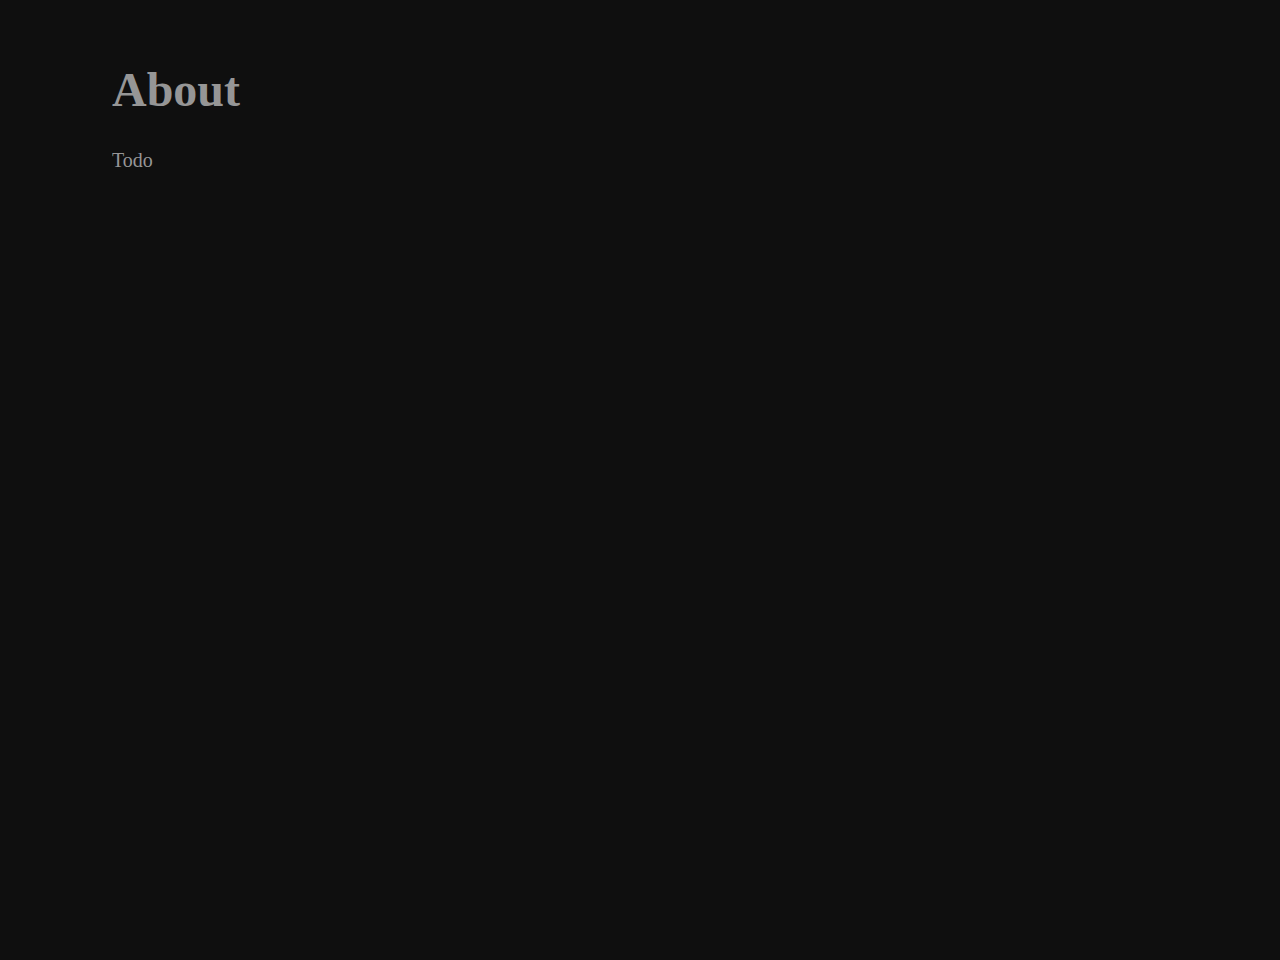
==== docs/about.html @ d6888c02 "reworked website, using custom static site gen" ====
<!DOCTYPE html>

<html>
<head>
<meta charset="utf-8"/>
<meta content="" name="keywords"/>
<meta content="07734willy" name="author"/>
<title id="title">Page Title</title>
<link href="code.css" rel="stylesheet"/>
<link href="page.css" rel="stylesheet"/>
</head>
<body>
<div id="backdrop">
<div id="article-container">
<div id="content-body"><h1>About</h1>
<p>Todo</p></div>
</div>
</div>
</body>
</html>
---- docs/code.css ----
pre { line-height: 125%; }
td.linenos pre { color: #000000; background-color: #f0f0f0; padding-left: 5px; padding-right: 5px; }
span.linenos { color: #000000; background-color: #f0f0f0; padding-left: 5px; padding-right: 5px; }
td.linenos pre.special { color: #000000; background-color: #ffffc0; padding-left: 5px; padding-right: 5px; }
span.linenos.special { color: #000000; background-color: #ffffc0; padding-left: 5px; padding-right: 5px; }
.hll { background-color: #ffffcc }
.c { color: #888888; font-style: italic } /* Comment */
.err { color: #FF0000; background-color: #FFAAAA } /* Error */
.k { color: #008800; font-weight: bold } /* Keyword */
.o { color: #333333 } /* Operator */
.ch { color: #888888; font-style: italic } /* Comment.Hashbang */
.cm { color: #888888; font-style: italic } /* Comment.Multiline */
.cp { color: #557799; font-style: italic } /* Comment.Preproc */
.cpf { color: #888888; font-style: italic } /* Comment.PreprocFile */
.c1 { color: #888888; font-style: italic } /* Comment.Single */
.cs { color: #cc0000; font-weight: bold; font-style: italic } /* Comment.Special */
.gd { color: #A00000 } /* Generic.Deleted */
.ge { font-style: italic } /* Generic.Emph */
.gr { color: #FF0000 } /* Generic.Error */
.gh { color: #000080; font-weight: bold } /* Generic.Heading */
.gi { color: #00A000 } /* Generic.Inserted */
.go { color: #888888 } /* Generic.Output */
.gp { color: #c65d09; font-weight: bold } /* Generic.Prompt */
.gs { font-weight: bold } /* Generic.Strong */
.gu { color: #800080; font-weight: bold } /* Generic.Subheading */
.gt { color: #0044DD } /* Generic.Traceback */
.kc { color: #008800; font-weight: bold } /* Keyword.Constant */
.kd { color: #008800; font-weight: bold } /* Keyword.Declaration */
.kn { color: #008800; font-weight: bold } /* Keyword.Namespace */
.kp { color: #003388; font-weight: bold } /* Keyword.Pseudo */
.kr { color: #008800; font-weight: bold } /* Keyword.Reserved */
.kt { color: #333399; font-weight: bold } /* Keyword.Type */
.m { color: #6600EE; font-weight: bold } /* Literal.Number */
.s { background-color: #fff0f0 } /* Literal.String */
.na { color: #0000CC } /* Name.Attribute */
.nb { color: #007020 } /* Name.Builtin */
.nc { color: #BB0066; font-weight: bold } /* Name.Class */
.no { color: #003366; font-weight: bold } /* Name.Constant */
.nd { color: #555555; font-weight: bold } /* Name.Decorator */
.ni { color: #880000; font-weight: bold } /* Name.Entity */
.ne { color: #FF0000; font-weight: bold } /* Name.Exception */
.nf { color: #0066BB; font-weight: bold } /* Name.Function */
.nl { color: #997700; font-weight: bold } /* Name.Label */
.nn { color: #0e84b5; font-weight: bold } /* Name.Namespace */
.nt { color: #007700 } /* Name.Tag */
.nv { color: #996633 } /* Name.Variable */
.ow { color: #000000; font-weight: bold } /* Operator.Word */
.w { color: #bbbbbb } /* Text.Whitespace */
.mb { color: #6600EE; font-weight: bold } /* Literal.Number.Bin */
.mf { color: #6600EE; font-weight: bold } /* Literal.Number.Float */
.mh { color: #005588; font-weight: bold } /* Literal.Number.Hex */
.mi { color: #0000DD; font-weight: bold } /* Literal.Number.Integer */
.mo { color: #4400EE; font-weight: bold } /* Literal.Number.Oct */
.sa { background-color: #fff0f0 } /* Literal.String.Affix */
.sb { background-color: #fff0f0 } /* Literal.String.Backtick */
.sc { color: #0044DD } /* Literal.String.Char */
.dl { background-color: #fff0f0 } /* Literal.String.Delimiter */
.sd { color: #DD4422 } /* Literal.String.Doc */
.s2 { background-color: #fff0f0 } /* Literal.String.Double */
.se { color: #666666; font-weight: bold; background-color: #fff0f0 } /* Literal.String.Escape */
.sh { background-color: #fff0f0 } /* Literal.String.Heredoc */
.si { background-color: #eeeeee } /* Literal.String.Interpol */
.sx { color: #DD2200; background-color: #fff0f0 } /* Literal.String.Other */
.sr { color: #000000; background-color: #fff0ff } /* Literal.String.Regex */
.s1 { background-color: #fff0f0 } /* Literal.String.Single */
.ss { color: #AA6600 } /* Literal.String.Symbol */
.bp { color: #007020 } /* Name.Builtin.Pseudo */
.fm { color: #0066BB; font-weight: bold } /* Name.Function.Magic */
.vc { color: #336699 } /* Name.Variable.Class */
.vg { color: #dd7700; font-weight: bold } /* Name.Variable.Global */
.vi { color: #3333BB } /* Name.Variable.Instance */
.vm { color: #996633 } /* Name.Variable.Magic */
.il { color: #0000DD; font-weight: bold } /* Literal.Number.Integer.Long */
---- docs/page.css ----
* {
	background-color: rgb(15, 15, 15);
}

html, body {
	width: 100%;
	margin: 0;
}

html {
	height: 100%;
}

body {
	min-height: 100%;
}

#article-container {
	width: 50%;
	min-width: 132ch;
	padding-top: 30px;
	padding-bottom: 30px;
	margin-right: auto;
	margin-left: auto;
	min-height: 100vh;
	overflow: hidden;
}

#content-body {
	color: rgb(150, 150, 150);
}

h1 { font-size: 48px; }
h2 { font-size: 28px; }
h3 { font-size: 22px; }

p, span {
	font-size: 20px;
}

pre {
	font-size: 18px;
}

.inline-math {
	font-size: 22px;
}

.block-math {
	font-size: 32px;
    display: flex;
    justify-content: center; /* For horizontal alignment */
}
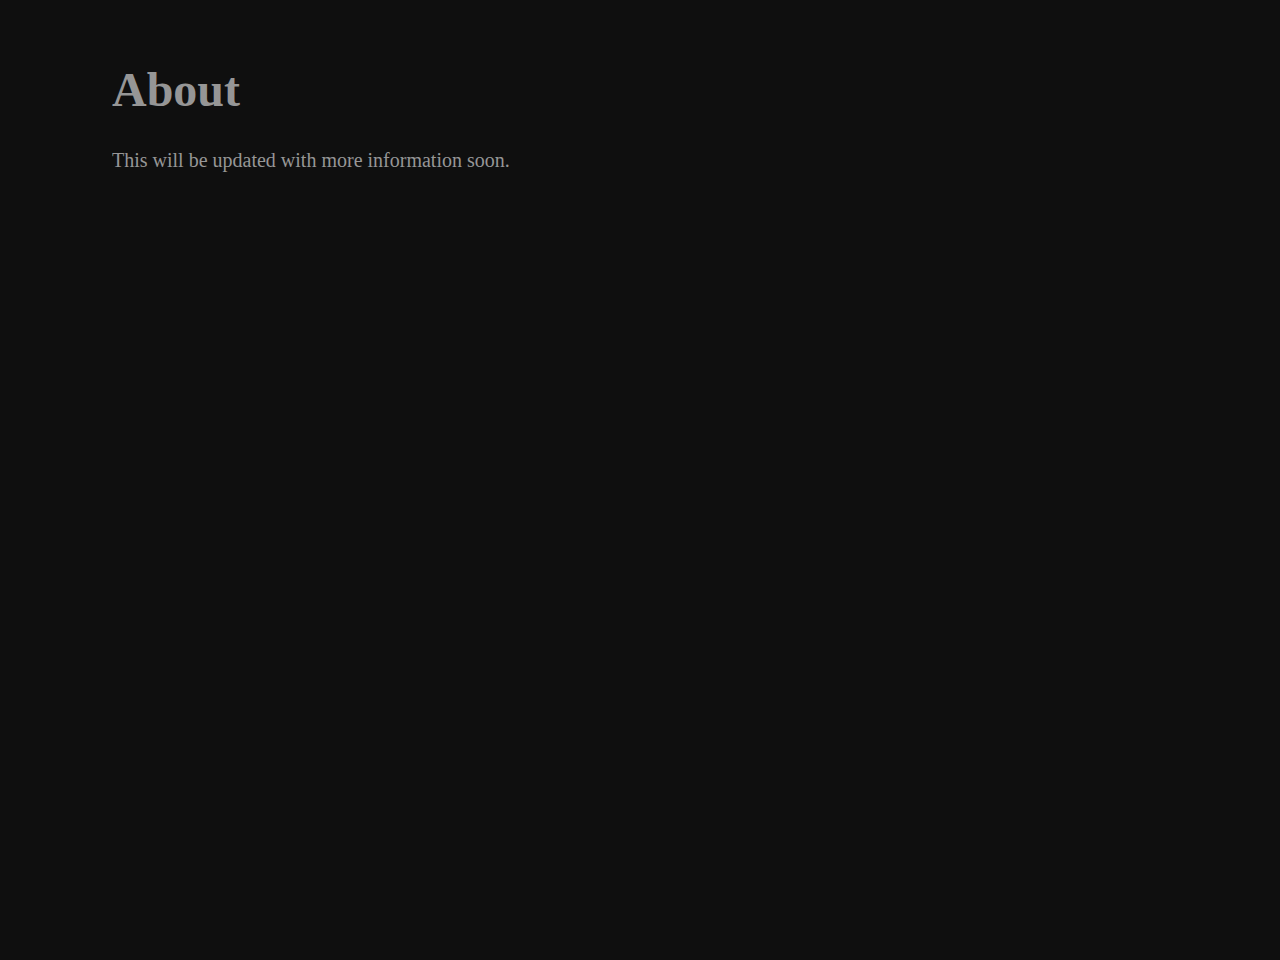
==== commit c10b3f54: "Updating the repository GitHub html pages in the docs folder" ====
--- a/docs/about.html
+++ b/docs/about.html
@@ -13,7 +13,7 @@
 <div id="backdrop">
 <div id="article-container">
 <div id="content-body"><h1>About</h1>
-<p>Todo</p></div>
+<p>This will be updated with more information soon.</p></div>
 </div>
 </div>
 </body>
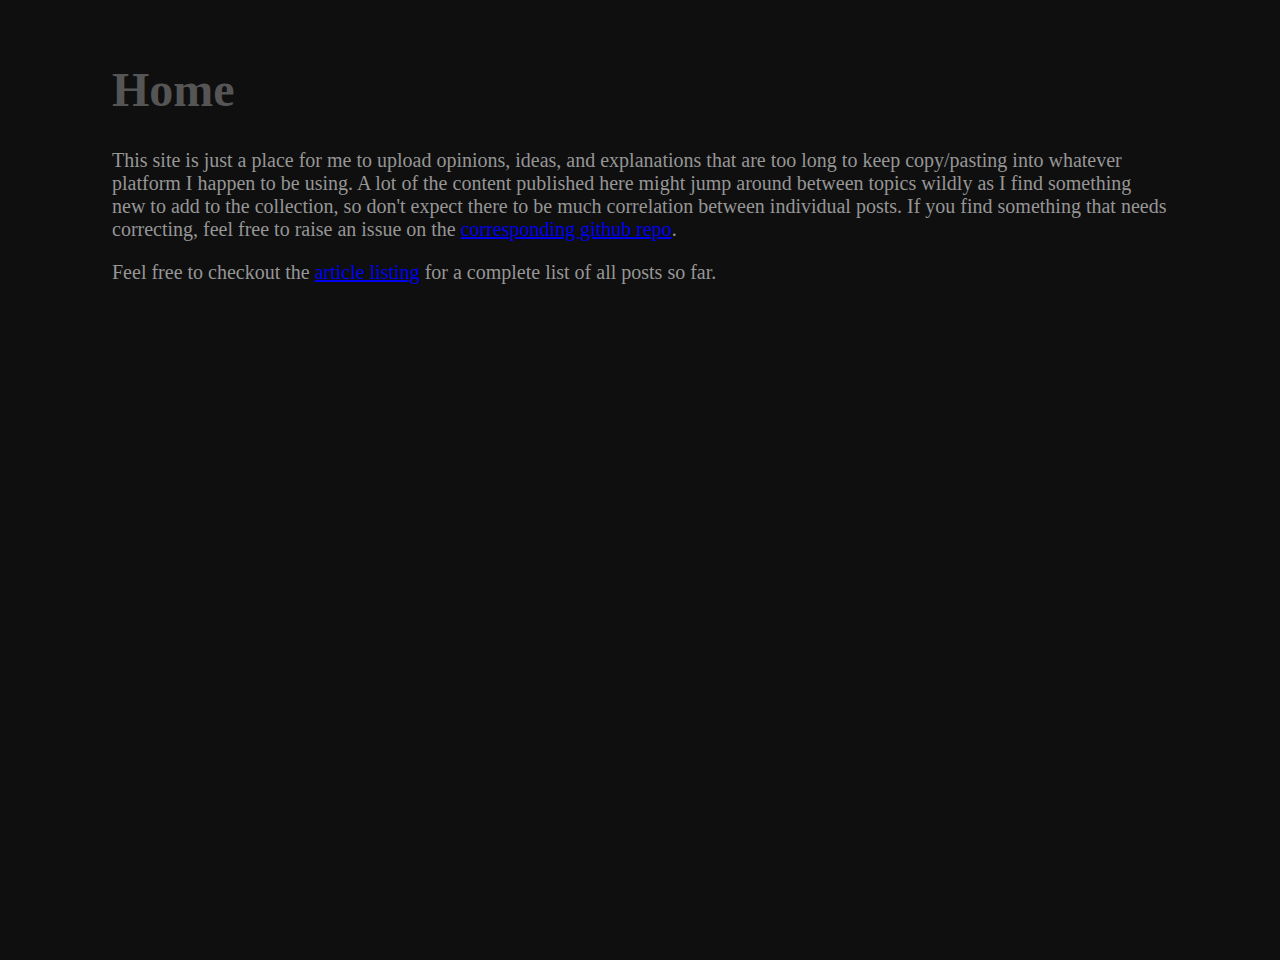
==== commit 6565b8ac: "Updating the repository GitHub html pages in the docs folder" ====
--- a/docs/about.html
+++ b/docs/about.html
@@ -12,8 +12,9 @@
 <body>
 <div id="backdrop">
 <div id="article-container">
-<div id="content-body"><h1>About</h1>
-<p>This will be updated with more information soon.</p></div>
+<div id="content-body"><h1>Home</h1>
+<p>This site is just a place for me to upload opinions, ideas, and explanations that are too long to keep copy/pasting into whatever platform I happen to be using. A lot of the content published here might jump around between topics wildly as I find something new to add to the collection, so don't expect there to be much correlation between individual posts. If you find something that needs correcting, feel free to raise an issue on the <a href="https://github.com/07734willy/07734willy.github.io">corresponding github repo</a>.</p>
+<p>Feel free to checkout the <a href="dillondavis.dev/sitemap.html">article listing</a> for a complete list of all posts so far.</p></div>
 </div>
 </div>
 </body>
--- a/docs/code.css
+++ b/docs/code.css
@@ -4,70 +4,44 @@
 td.linenos pre.special { color: #000000; background-color: #ffffc0; padding-left: 5px; padding-right: 5px; }
 span.linenos.special { color: #000000; background-color: #ffffc0; padding-left: 5px; padding-right: 5px; }
 .hll { background-color: #ffffcc }
-.c { color: #888888; font-style: italic } /* Comment */
-.err { color: #FF0000; background-color: #FFAAAA } /* Error */
-.k { color: #008800; font-weight: bold } /* Keyword */
-.o { color: #333333 } /* Operator */
-.ch { color: #888888; font-style: italic } /* Comment.Hashbang */
-.cm { color: #888888; font-style: italic } /* Comment.Multiline */
-.cp { color: #557799; font-style: italic } /* Comment.Preproc */
-.cpf { color: #888888; font-style: italic } /* Comment.PreprocFile */
-.c1 { color: #888888; font-style: italic } /* Comment.Single */
-.cs { color: #cc0000; font-weight: bold; font-style: italic } /* Comment.Special */
-.gd { color: #A00000 } /* Generic.Deleted */
-.ge { font-style: italic } /* Generic.Emph */
-.gr { color: #FF0000 } /* Generic.Error */
-.gh { color: #000080; font-weight: bold } /* Generic.Heading */
-.gi { color: #00A000 } /* Generic.Inserted */
-.go { color: #888888 } /* Generic.Output */
-.gp { color: #c65d09; font-weight: bold } /* Generic.Prompt */
-.gs { font-weight: bold } /* Generic.Strong */
-.gu { color: #800080; font-weight: bold } /* Generic.Subheading */
-.gt { color: #0044DD } /* Generic.Traceback */
-.kc { color: #008800; font-weight: bold } /* Keyword.Constant */
-.kd { color: #008800; font-weight: bold } /* Keyword.Declaration */
-.kn { color: #008800; font-weight: bold } /* Keyword.Namespace */
-.kp { color: #003388; font-weight: bold } /* Keyword.Pseudo */
-.kr { color: #008800; font-weight: bold } /* Keyword.Reserved */
-.kt { color: #333399; font-weight: bold } /* Keyword.Type */
-.m { color: #6600EE; font-weight: bold } /* Literal.Number */
-.s { background-color: #fff0f0 } /* Literal.String */
-.na { color: #0000CC } /* Name.Attribute */
-.nb { color: #007020 } /* Name.Builtin */
-.nc { color: #BB0066; font-weight: bold } /* Name.Class */
-.no { color: #003366; font-weight: bold } /* Name.Constant */
-.nd { color: #555555; font-weight: bold } /* Name.Decorator */
-.ni { color: #880000; font-weight: bold } /* Name.Entity */
-.ne { color: #FF0000; font-weight: bold } /* Name.Exception */
-.nf { color: #0066BB; font-weight: bold } /* Name.Function */
-.nl { color: #997700; font-weight: bold } /* Name.Label */
-.nn { color: #0e84b5; font-weight: bold } /* Name.Namespace */
-.nt { color: #007700 } /* Name.Tag */
-.nv { color: #996633 } /* Name.Variable */
-.ow { color: #000000; font-weight: bold } /* Operator.Word */
-.w { color: #bbbbbb } /* Text.Whitespace */
-.mb { color: #6600EE; font-weight: bold } /* Literal.Number.Bin */
-.mf { color: #6600EE; font-weight: bold } /* Literal.Number.Float */
-.mh { color: #005588; font-weight: bold } /* Literal.Number.Hex */
-.mi { color: #0000DD; font-weight: bold } /* Literal.Number.Integer */
-.mo { color: #4400EE; font-weight: bold } /* Literal.Number.Oct */
-.sa { background-color: #fff0f0 } /* Literal.String.Affix */
-.sb { background-color: #fff0f0 } /* Literal.String.Backtick */
-.sc { color: #0044DD } /* Literal.String.Char */
-.dl { background-color: #fff0f0 } /* Literal.String.Delimiter */
-.sd { color: #DD4422 } /* Literal.String.Doc */
-.s2 { background-color: #fff0f0 } /* Literal.String.Double */
-.se { color: #666666; font-weight: bold; background-color: #fff0f0 } /* Literal.String.Escape */
-.sh { background-color: #fff0f0 } /* Literal.String.Heredoc */
-.si { background-color: #eeeeee } /* Literal.String.Interpol */
-.sx { color: #DD2200; background-color: #fff0f0 } /* Literal.String.Other */
-.sr { color: #000000; background-color: #fff0ff } /* Literal.String.Regex */
-.s1 { background-color: #fff0f0 } /* Literal.String.Single */
-.ss { color: #AA6600 } /* Literal.String.Symbol */
-.bp { color: #007020 } /* Name.Builtin.Pseudo */
-.fm { color: #0066BB; font-weight: bold } /* Name.Function.Magic */
-.vc { color: #336699 } /* Name.Variable.Class */
-.vg { color: #dd7700; font-weight: bold } /* Name.Variable.Global */
-.vi { color: #3333BB } /* Name.Variable.Instance */
-.vm { color: #996633 } /* Name.Variable.Magic */
-.il { color: #0000DD; font-weight: bold } /* Literal.Number.Integer.Long */+.c { color: #555555 } /* Comment */
+.k { color: #584314 } /* Keyword */
+.o { color: #555555 } /* Operator */
+.ch { color: #555555 } /* Comment.Hashbang */
+.cm { color: #555555 } /* Comment.Multiline */
+.cp { color: #555555 } /* Comment.Preproc */
+.cpf { color: #555555 } /* Comment.PreprocFile */
+.c1 { color: #555555 } /* Comment.Single */
+.cs { color: #555555 } /* Comment.Special */
+.kc { color: #a09e5c; font-weight: bold } /* Keyword.Constant */
+.kd { color: #584314 } /* Keyword.Declaration */
+.kn { color: #584314 } /* Keyword.Namespace */
+.kp { color: #584314 } /* Keyword.Pseudo */
+.kr { color: #584314 } /* Keyword.Reserved */
+.kt { color: #584314 } /* Keyword.Type */
+.m { color: #a09e5c } /* Literal.Number */
+.s { color: #a09e5c } /* Literal.String */
+.nb { color: #999999; font-weight: bold } /* Name.Builtin */
+.nf { color: #777777; font-style: italic } /* Name.Function */
+.ow { color: #8d5c16 } /* Operator.Word */
+.mb { color: #a09e5c } /* Literal.Number.Bin */
+.mf { color: #a09e5c } /* Literal.Number.Float */
+.mh { color: #a09e5c } /* Literal.Number.Hex */
+.mi { color: #a09e5c } /* Literal.Number.Integer */
+.mo { color: #a09e5c } /* Literal.Number.Oct */
+.sa { color: #a09e5c } /* Literal.String.Affix */
+.sb { color: #a09e5c } /* Literal.String.Backtick */
+.sc { color: #a09e5c } /* Literal.String.Char */
+.dl { color: #a09e5c } /* Literal.String.Delimiter */
+.sd { color: #a09e5c } /* Literal.String.Doc */
+.s2 { color: #a09e5c } /* Literal.String.Double */
+.se { color: #a09e5c } /* Literal.String.Escape */
+.sh { color: #a09e5c } /* Literal.String.Heredoc */
+.si { color: #a09e5c } /* Literal.String.Interpol */
+.sx { color: #a09e5c } /* Literal.String.Other */
+.sr { color: #a09e5c } /* Literal.String.Regex */
+.s1 { color: #a09e5c } /* Literal.String.Single */
+.ss { color: #a09e5c } /* Literal.String.Symbol */
+.bp { color: #999999; font-weight: bold } /* Name.Builtin.Pseudo */
+.fm { color: #777777; font-weight: bold; font-style: italic } /* Name.Function.Magic */
+.il { color: #a09e5c } /* Literal.Number.Integer.Long */--- a/docs/page.css
+++ b/docs/page.css
@@ -34,12 +34,17 @@
 h2 { font-size: 28px; }
 h3 { font-size: 22px; }
 
+h1, h2, h3, h4, h5, h6 {
+	color: #555;
+}
+
 p, span {
 	font-size: 20px;
 }
 
-pre {
+pre span {
 	font-size: 18px;
+	line-height: initial;
 }
 
 .inline-math {
